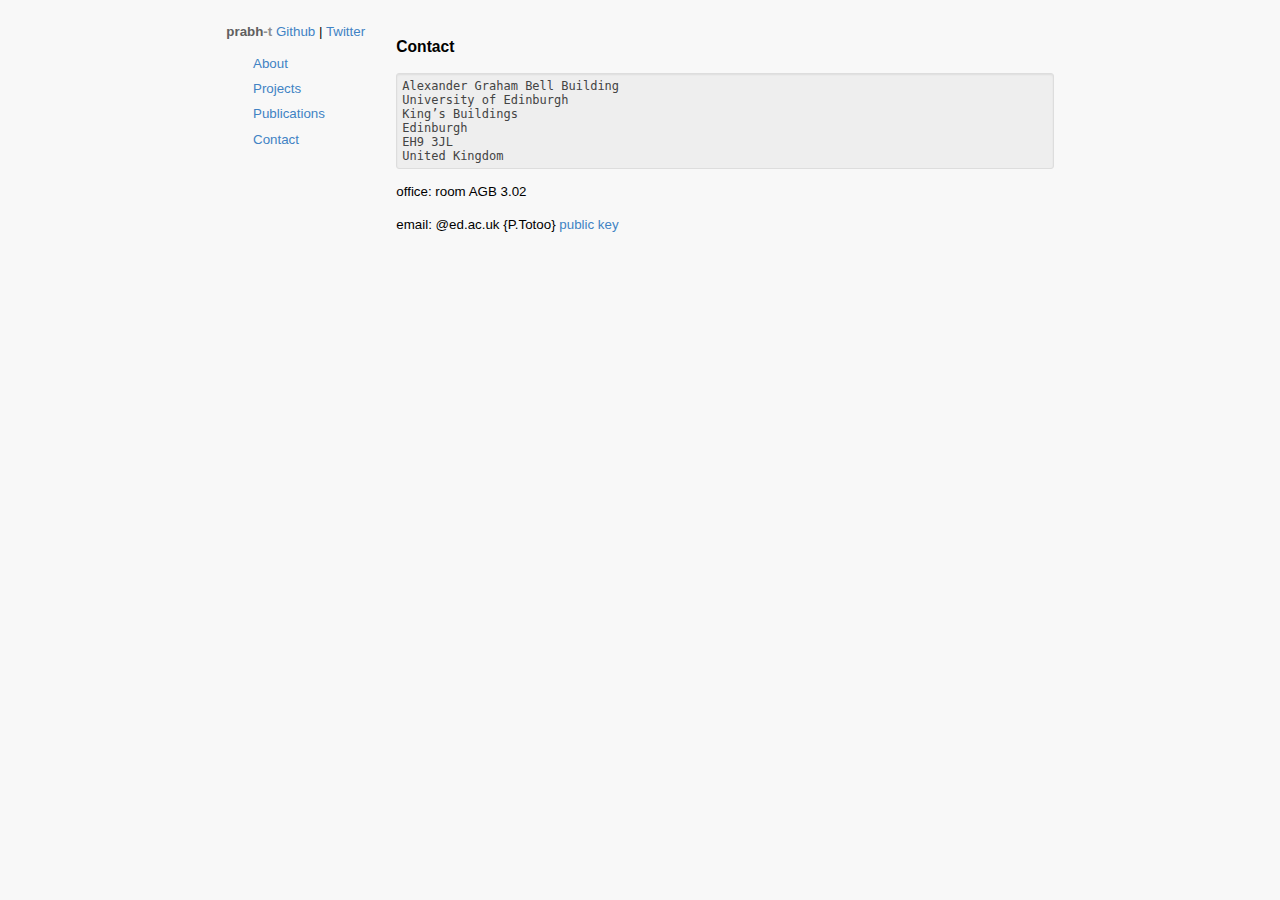
==== contact.html @ beca5c5d "generated new html" ====
<!DOCTYPE html PUBLIC "-//W3C//DTD XHTML 1.0 Transitional//EN" "http://www.w3.org/TR/xhtml1/DTD/xhtml1-transitional.dtd">
<html xmlns="http://www.w3.org/1999/xhtml">
<head>
  <meta http-equiv="Content-Type" content="text/html; charset=utf-8" />
  <meta http-equiv="Content-Style-Type" content="text/css" />
  <meta name="generator" content="pandoc" />
  <title>prabh-t.github.io - </title>
  <style type="text/css">code{white-space: pre;}</style>
  <link rel="shortcut icon" type="image/png" href="favicon.png">
  <link rel="stylesheet" href="css/markdown10.css" type="text/css" />
<link rel="stylesheet" type="text/css" href="css/layout.css" />
</head>
<body>
<div class="flex-container">
<nav class="nav">
<span style="color:#606060"><b>prabh</b></span><span style="color:#909090"><b>-t</b></span>
<a href="https://github.com/prabh-t">Github</a> | <a href="https://twitter.com/prabhattotoo">Twitter</a>
<ul>
  <li><a href="index.html">About</a></li>
  <li><a href="projects.html">Projects</a></li>
  <li><a href="pubs.html">Publications</a></li>
  <li><a href="contact.html">Contact</a></li>
</ul>

</nav>

<article class="article">
<h3 id="contact">Contact</h3>
<pre><code>Alexander Graham Bell Building
University of Edinburgh
King’s Buildings
Edinburgh
EH9 3JL
United Kingdom</code></pre>
<p>office: room AGB 3.02</p>
<p>email: <span class="citation">@ed.ac.uk</span> {P.Totoo} <a href="file-enc-pubkey.txt">public key</a></p>
</article>
</div>
</body>
</html>
---- css/markdown10.css ----
*{margin:0;padding:0;}
body {
	 font:13.34px helvetica,arial,freesans,clean,sans-serif;
	 color:black;
	 line-height:1.4em;
	 background-color: #F8F8F8;
	 padding: 0.7em;
}
p {
	 margin:1em 0;
	 line-height:1.5em;
}
table {
	 font-size:inherit;
	 font:100%;
	 margin:1em;
}
table th{border-bottom:1px solid #bbb;padding:.2em 1em;}
table td{border-bottom:1px solid #ddd;padding:.2em 1em;}
input[type=text],input[type=password],input[type=image],textarea{font:99% helvetica,arial,freesans,sans-serif;}
select,option{padding:0 .25em;}
optgroup{margin-top:.5em;}
pre,code{font:12px Menlo, Monaco, "DejaVu Sans Mono", "Bitstream Vera Sans Mono",monospace;}
pre {
	 margin:1em 0;
	 font-size:12px;
	 background-color:#eee;
	 border:1px solid #ddd;
	 padding:5px;
	 line-height:1.5em;
	 color:#444;
	 overflow:auto;
	 -webkit-box-shadow:rgba(0,0,0,0.07) 0 1px 2px inset;
	 -webkit-border-radius:3px;
	 -moz-border-radius:3px;border-radius:3px;
}
pre code {
	 padding:0;
	 font-size:12px;
	 background-color:#eee;
	 border:none;
}
code {
	 font-size:12px;
	 background-color:#f8f8ff;
	 color:#444;
	 padding:0 .2em;
	 border:1px solid #dedede;
}
img{border:0;max-width:100%;}
abbr{border-bottom:none;}
a{color:#4183c4;text-decoration:none;}
a:hover{text-decoration:underline;}
a code,a:link code,a:visited code{color:#4183c4;}
h2,h3{margin:1em 0;}
h1,h2,h3,h4,h5,h6{border:0;}
h1{font-size:170%;border-top:4px solid #aaa;padding-top:.5em;margin-top:1.5em;}
h1:first-child{margin-top:0;padding-top:.25em;border-top:none;}
h2{font-size:150%;margin-top:1.5em;border-top:4px solid #e0e0e0;padding-top:.5em;}
h3{margin-top:1em;}
hr{border:1px solid #ddd;}
ul{margin:1em 0 1em 2em;}
ol{margin:1em 0 1em 2em;}
ul li,ol li{margin-top:.5em;margin-bottom:.5em;}
ul ul,ul ol,ol ol,ol ul{margin-top:0;margin-bottom:0;}
blockquote{margin:1em 0;border-left:5px solid #ddd;padding-left:.6em;color:#555;}
dt{font-weight:bold;margin-left:1em;}
dd{margin-left:2em;margin-bottom:1em;}
sup {
   font-size: 0.83em;
   vertical-align: super;
   line-height: 0;
}
* {
	 -webkit-print-color-adjust: exact;
}
@media screen and (min-width: 914px) {
   body {
      width: 854px;
      margin:0 auto;
   }
}
@media print {
	 table, pre {
		  page-break-inside: avoid;
	 }
	 pre {
		  word-wrap: break-word;
	 }
}
---- css/layout.css ----
div.container {
    width: 100%;
}

nav {
    float: left;
    max-width: 160px;
    margin: 0;
    padding: 1em;
}

nav ul {
    list-style-type: none;
    padding: 0;
}
   
nav ul a {
    text-decoration: none;
}

article {
    margin-left: 170px;
    padding: 1em;
    overflow: hidden;
}
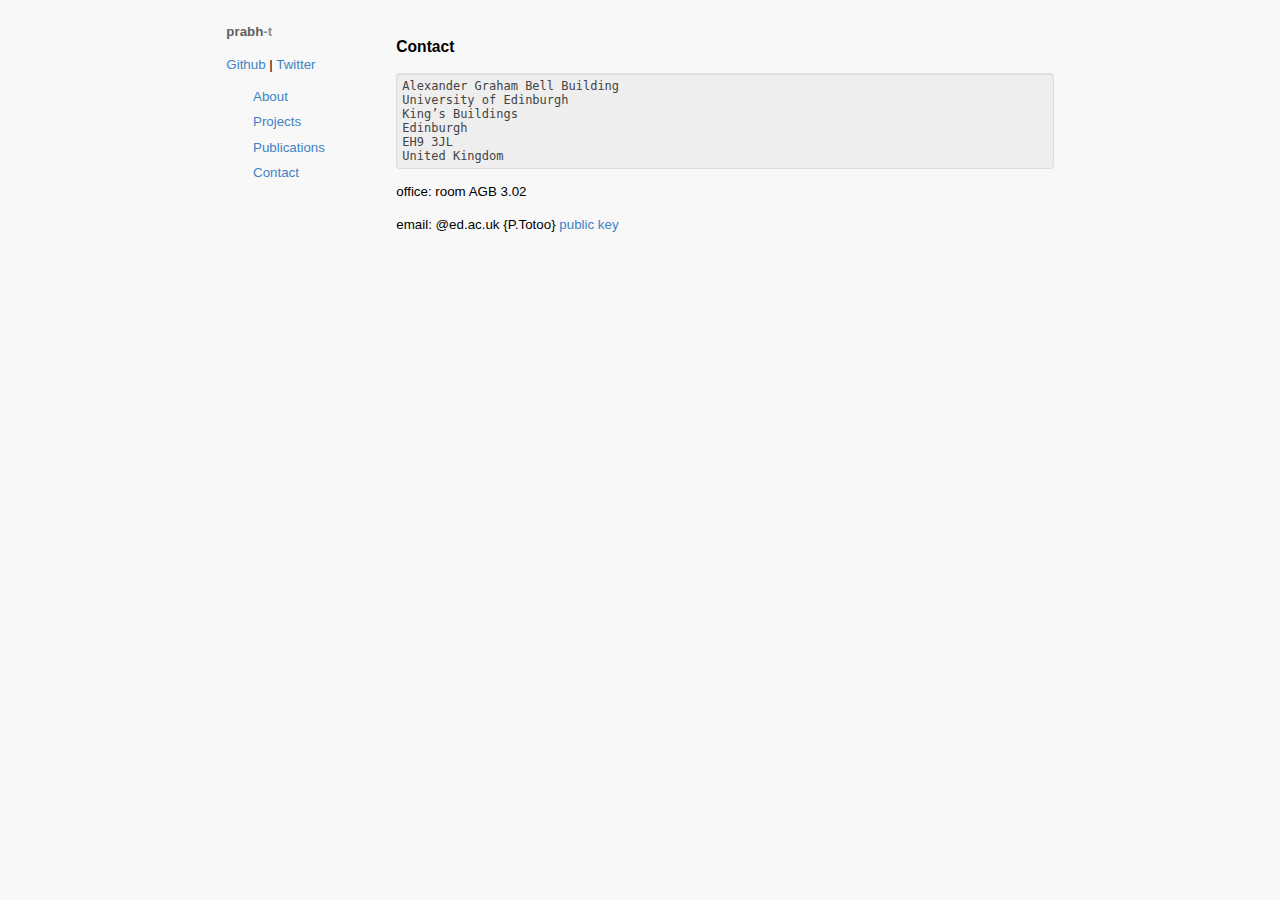
==== commit 0f8ed3b0: "generated new html" ====
--- a/contact.html
+++ b/contact.html
@@ -14,7 +14,9 @@
 <div class="flex-container">
 <nav class="nav">
 <span style="color:#606060"><b>prabh</b></span><span style="color:#909090"><b>-t</b></span>
+<p>
 <a href="https://github.com/prabh-t">Github</a> | <a href="https://twitter.com/prabhattotoo">Twitter</a>
+</p>
 <ul>
   <li><a href="index.html">About</a></li>
   <li><a href="projects.html">Projects</a></li>
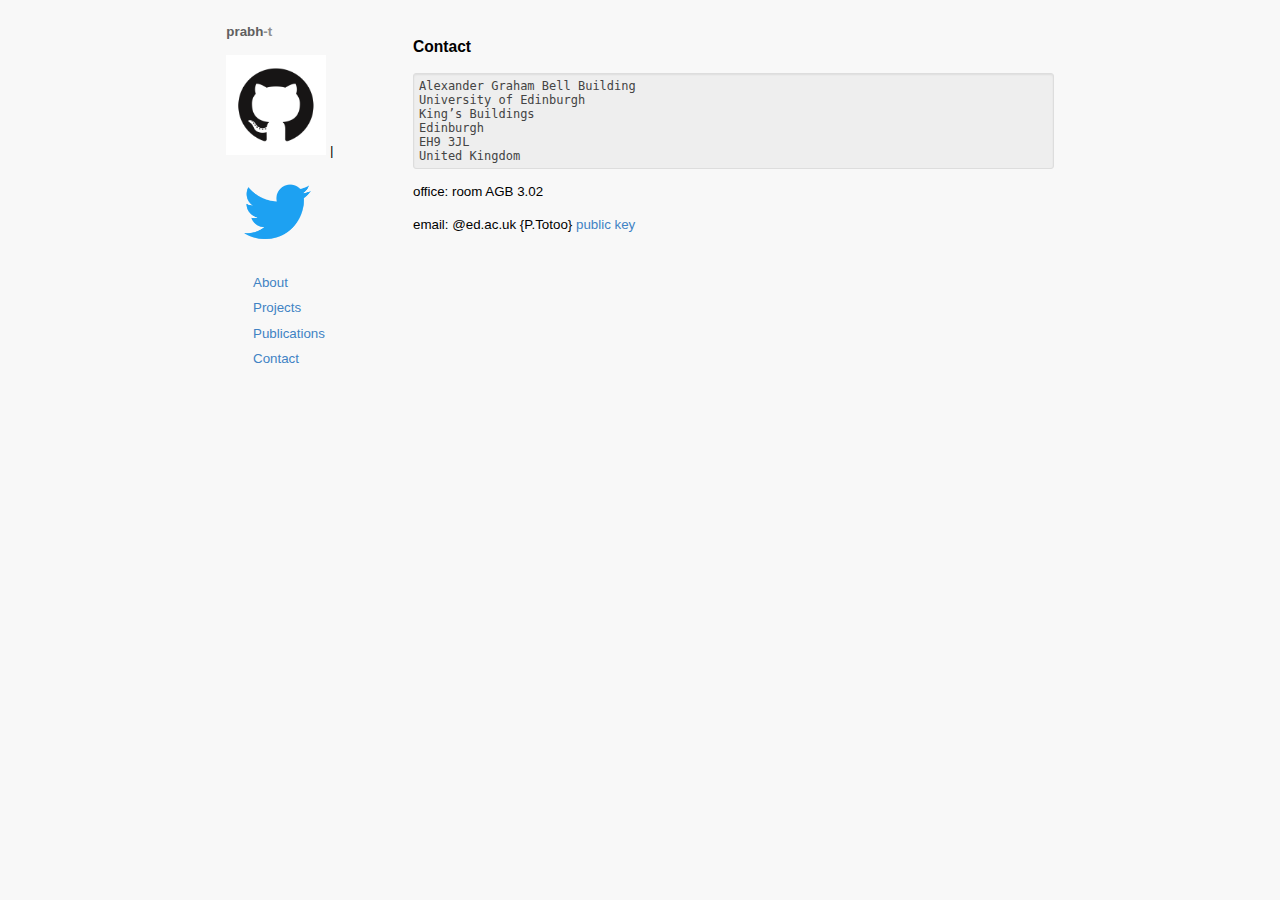
==== commit b75cc63f: "generated new html" ====
--- a/contact.html
+++ b/contact.html
@@ -15,7 +15,7 @@
 <nav class="nav">
 <span style="color:#606060"><b>prabh</b></span><span style="color:#909090"><b>-t</b></span>
 <p>
-<a href="https://github.com/prabh-t">Github</a> | <a href="https://twitter.com/prabhattotoo">Twitter</a>
+<a href="https://github.com/prabh-t"><img border="0" alt="GitHub" src="img/github.png" width="100" height="100"></a> | <a href="https://twitter.com/prabhattotoo"><img border="0" alt="Twitter" src="img/twitter.png" width="100" height="100"></a>
 </p>
 <ul>
   <li><a href="index.html">About</a></li>
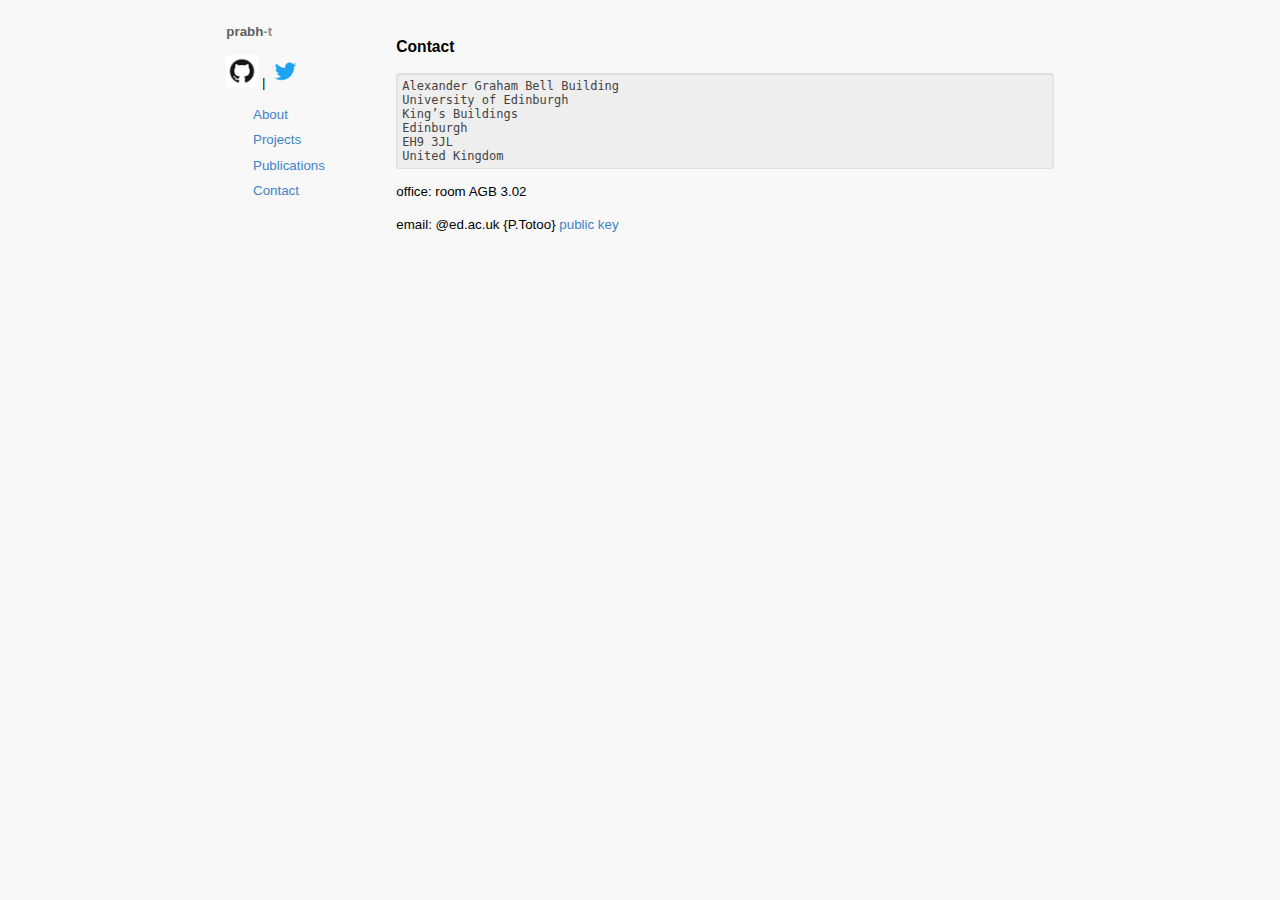
==== commit 36ac38be: "generated new html" ====
--- a/contact.html
+++ b/contact.html
@@ -15,7 +15,7 @@
 <nav class="nav">
 <span style="color:#606060"><b>prabh</b></span><span style="color:#909090"><b>-t</b></span>
 <p>
-<a href="https://github.com/prabh-t"><img border="0" alt="GitHub" src="img/github.png" width="100" height="100"></a> | <a href="https://twitter.com/prabhattotoo"><img border="0" alt="Twitter" src="img/twitter.png" width="100" height="100"></a>
+<a href="https://github.com/prabh-t"><img border="0" alt="GitHub" src="img/github.png" width="32" height="32"></a> | <a href="https://twitter.com/prabhattotoo"><img border="0" alt="Twitter" src="img/twitter.png" width="32" height="32"></a>
 </p>
 <ul>
   <li><a href="index.html">About</a></li>
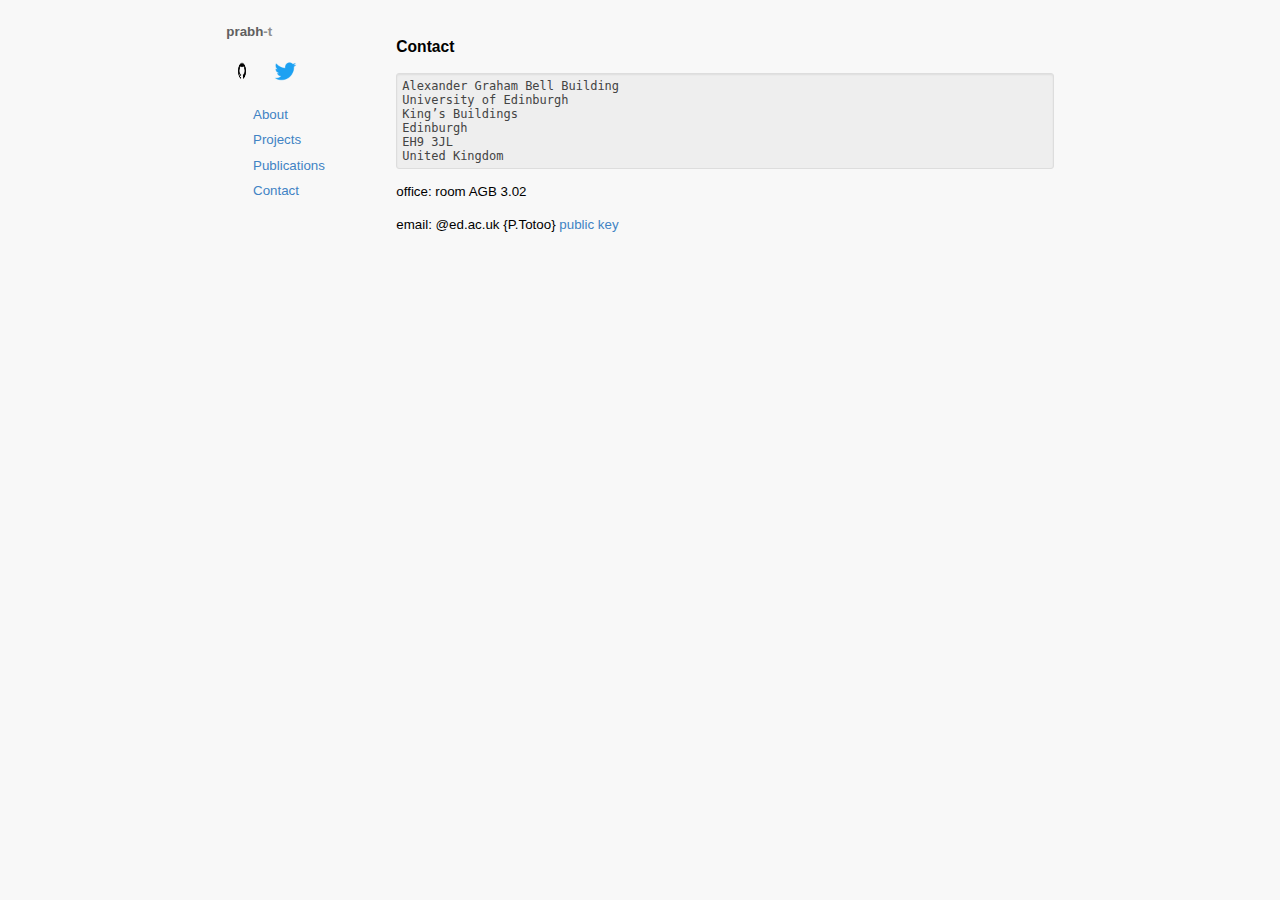
==== commit 4e53002f: "generated new html" ====
--- a/contact.html
+++ b/contact.html
@@ -15,7 +15,7 @@
 <nav class="nav">
 <span style="color:#606060"><b>prabh</b></span><span style="color:#909090"><b>-t</b></span>
 <p>
-<a href="https://github.com/prabh-t"><img border="0" alt="GitHub" src="img/github.png" width="32" height="32"></a> | <a href="https://twitter.com/prabhattotoo"><img border="0" alt="Twitter" src="img/twitter.png" width="32" height="32"></a>
+<a href="https://github.com/prabh-t"><img border="0" alt="GitHub" src="img/github.png" width="32" height="32"></a>&nbsp;&nbsp; <a href="https://twitter.com/prabhattotoo"><img border="0" alt="Twitter" src="img/twitter.png" width="32" height="32"></a>
 </p>
 <ul>
   <li><a href="index.html">About</a></li>
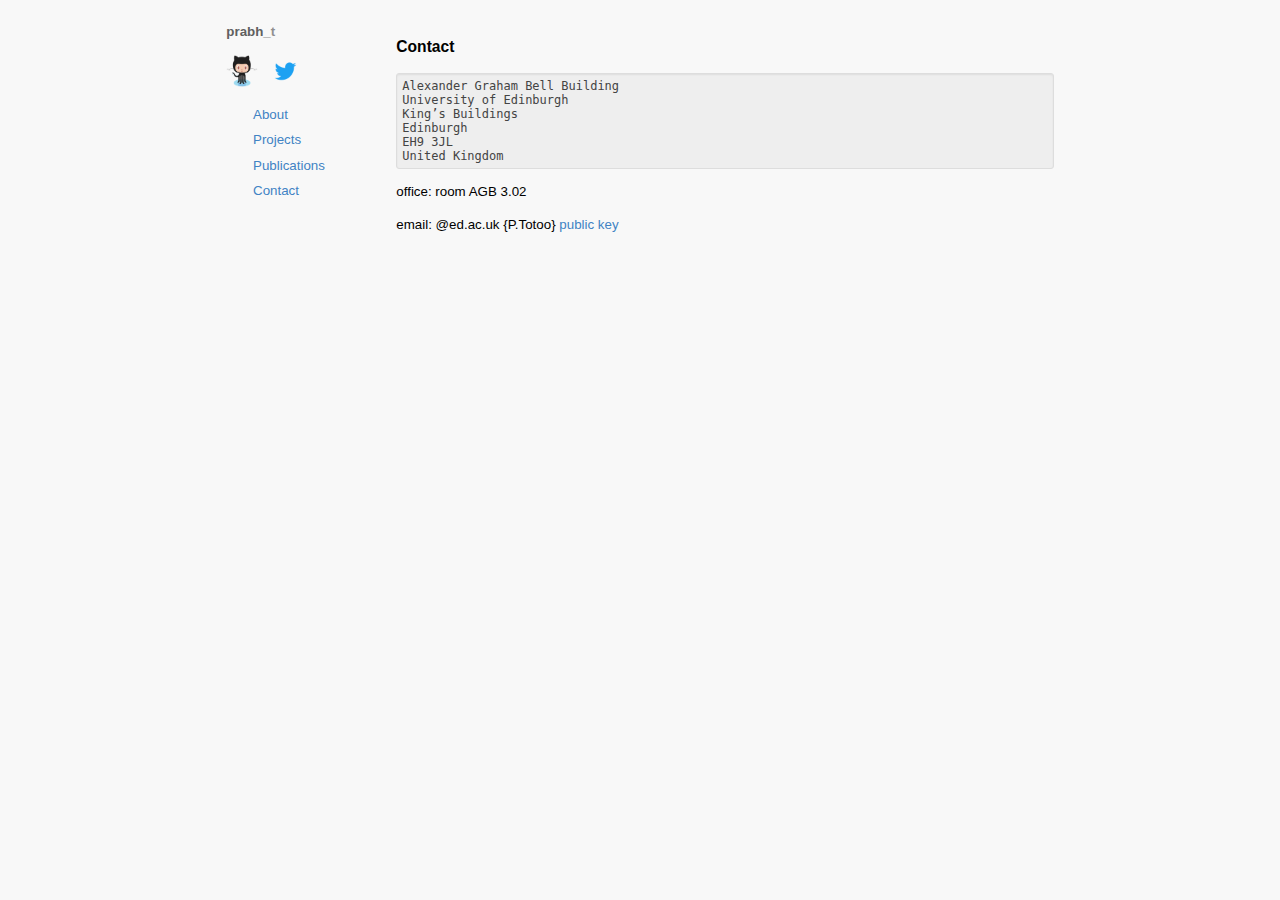
==== commit b127ea27: "generated new html" ====
--- a/contact.html
+++ b/contact.html
@@ -13,7 +13,7 @@
 <body>
 <div class="flex-container">
 <nav class="nav">
-<span style="color:#606060"><b>prabh</b></span><span style="color:#909090"><b>-t</b></span>
+<span style="color:#606060"><a href="http://prabh-t.github.io" style="color:inherit; text-decoration: none;"></a><b>prabh</b></span><span style="color:#909090"><b>_t</b></a></span>
 <p>
 <a href="https://github.com/prabh-t"><img border="0" alt="GitHub" src="img/github.png" width="32" height="32"></a>&nbsp;&nbsp; <a href="https://twitter.com/prabhattotoo"><img border="0" alt="Twitter" src="img/twitter.png" width="32" height="32"></a>
 </p>
